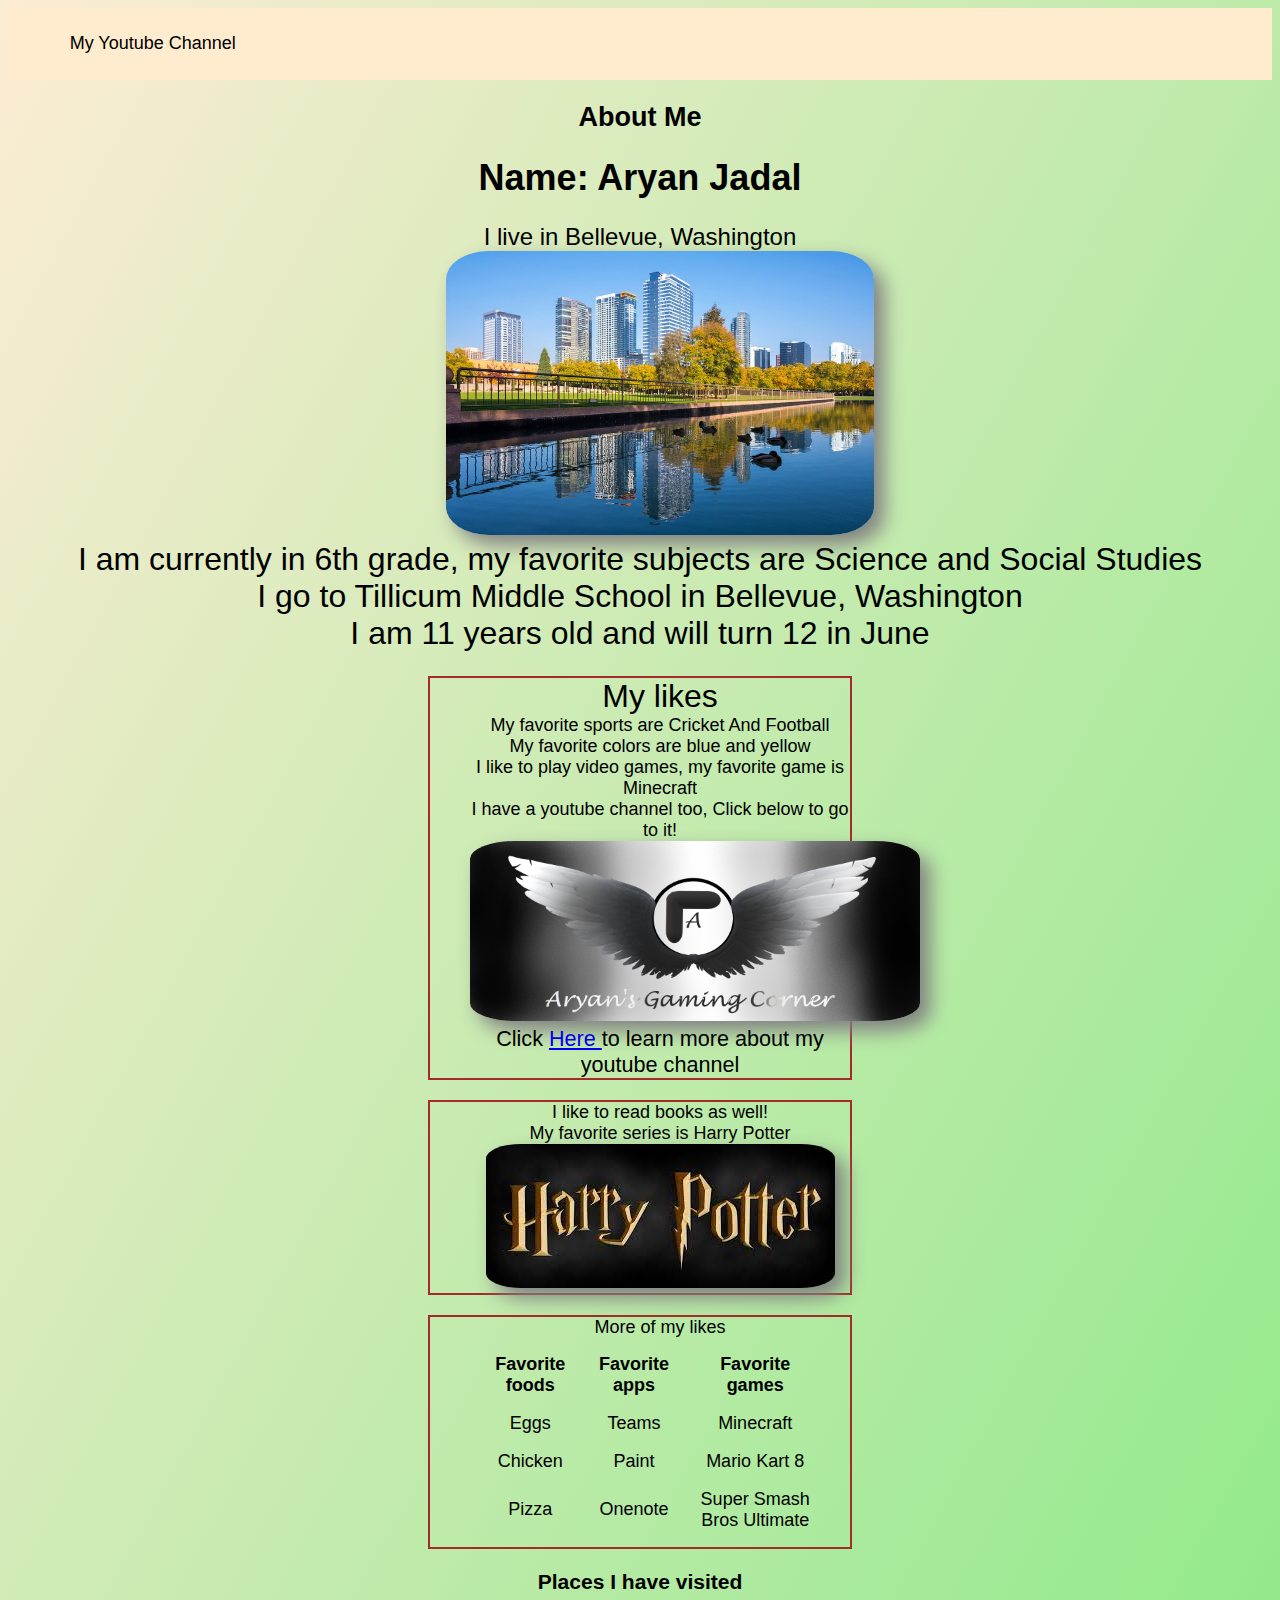
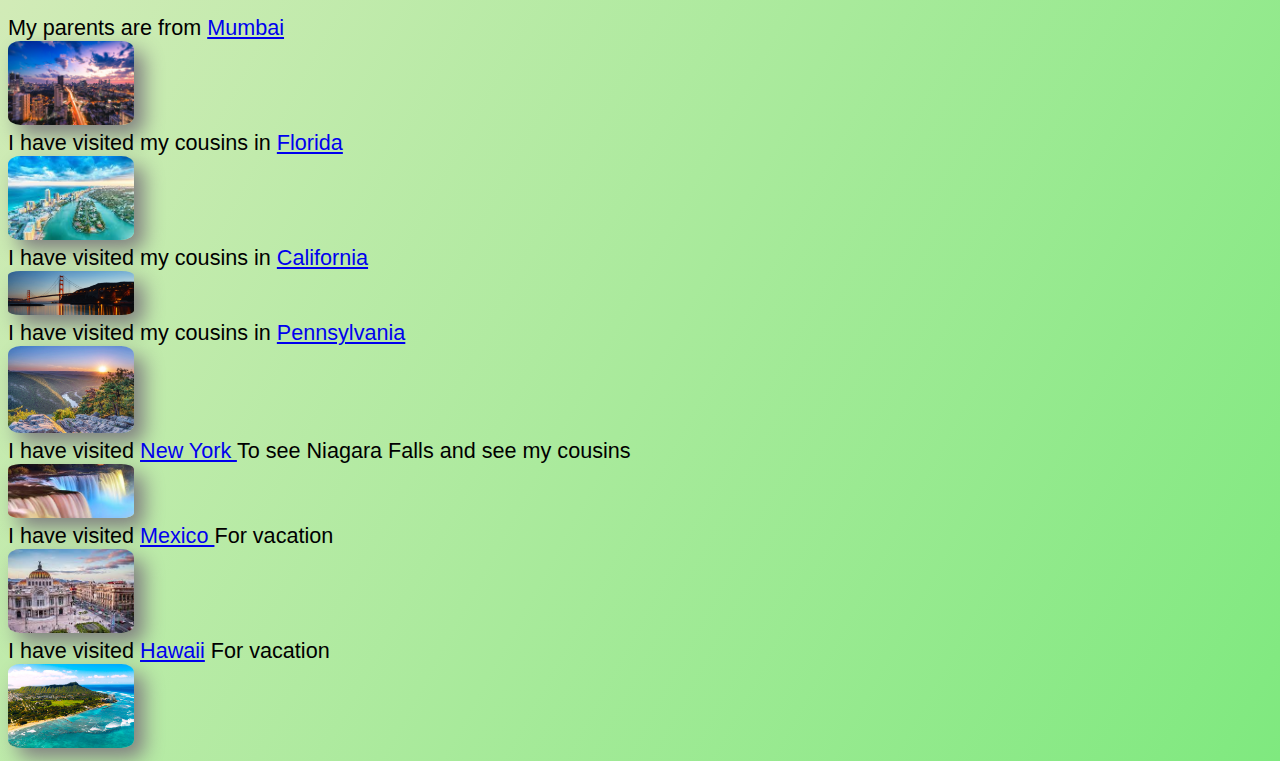
==== index.html @ ae7cb2ac "Add files via upload" ====
<!DOCTYPE html>
<html lang="en">
<head>
    <style>  

    </style>
    <title>About Me | Aryan Jadal</title>
    <link rel="stylesheet" href="FinalProjectCSS.css">
</head>

<body>
    <nav id = "topnav">
        <a href="MyYoutubeChannel.html"> My Youtube Channel </a>
    </nav>
    
    <h2 style="text-align: center;font-family: -apple-system, BlinkMacSystemFont, 'Segoe UI', Roboto, Oxygen, Ubuntu, Cantarell, 'Open Sans', 'Helvetica Neue', sans-serif;">About Me</h2>
    <h1 style="text-align: center;font-family: -apple-system, BlinkMacSystemFont, 'Segoe UI', Roboto, Oxygen, Ubuntu, Cantarell, 'Open Sans', 'Helvetica Neue', sans-serif;">Name: Aryan Jadal </h1>  
    <dl style="text-align: center;font-family: -apple-system, BlinkMacSystemFont, 'Segoe UI', Roboto, Oxygen, Ubuntu, Cantarell, 'Open Sans', 'Helvetica Neue', sans-serif;font-size: x-large;">
        <dt>I live in Bellevue, Washington</dt>
        <dd><img src="washington-bellevue-top-attractions-bellevue-downtown-park.jpg" width="35%"></img></dd>   
                                              
                                      
        <dt style="text-align: center;font-size: xx-large;font-family: -apple-system, BlinkMacSystemFont, 'Segoe UI', Roboto, Oxygen, Ubuntu, Cantarell, 'Open Sans', 'Helvetica Neue', sans-serif;">I am currently in 6th grade, my favorite subjects are Science and Social Studies</dt>         
        <dt style="text-align: center;font-size: xx-large;font-family: -apple-system, BlinkMacSystemFont, 'Segoe UI', Roboto, Oxygen, Ubuntu, Cantarell, 'Open Sans', 'Helvetica Neue', sans-serif;">I go to Tillicum Middle School in Bellevue, Washington</dt>                                   
        <dt style="text-align: center;font-size: xx-large;font-family: -apple-system, BlinkMacSystemFont, 'Segoe UI', Roboto, Oxygen, Ubuntu, Cantarell, 'Open Sans', 'Helvetica Neue', sans-serif;">I am 11 years old and will turn 12 in June</dt>     
    </dl>
    <ul style="text-align:center;font-family: -apple-system, BlinkMacSystemFont, 'Segoe UI', Roboto, Oxygen, Ubuntu, Cantarell, 'Open Sans', 'Helvetica Neue', sans-serif;">
        <li style="font-size: xx-large;">My likes</li>
        <li>My favorite sports are Cricket And Football</li>
        <li>My favorite colors are blue and yellow</li>
        <li style=>I like to play video games, my favorite game is Minecraft</li>
        <li>I have a youtube channel too, Click below to go to it!
            <br>
            <a href= "https://www.youtube.com/channel/UC2FLCGFie0o9cGVD19udp7Q"><img src="yt thing again.png" width="450" height="180"alt="myimage"></img></a>
            <dt style="font-size: larger;">Click <a href="MyYoutubeChannel.html"> Here </a>to learn more about my youtube channel </dt>

            
        </li>
    </ul>
</div>
    <ul style="text-align:center;font-family:-apple-system, BlinkMacSystemFont, 'Segoe UI', Roboto, Oxygen, Ubuntu, Cantarell, 'Open Sans', 'Helvetica Neue', sans-serif    ">
        <li>I like to read books as well!</li>
        <li>My favorite series is Harry Potter
            <br>
            <img src="HarryPotterLogo.png" alt="myimage"></img></a>
        </li>

        </ul>   
        <ul style="text-align:center;font-family:-apple-system, BlinkMacSystemFont, 'Segoe UI', Roboto, Oxygen, Ubuntu, Cantarell, 'Open Sans', 'Helvetica Neue', sans-serif;">
        <li style="align-content:center;">  
            <table style="border-spacing: 15px;border: black;background-color:float:center;margin: auto;">
            <caption">More of my likes</caption>
            </tr>
            <tr>
                <th>Favorite foods</th>
                <th>Favorite apps</th>
                <th>Favorite games</th>
            </tr>
            <tr>
                <td>Eggs</td>
                <td>Teams</td>
                <td>Minecraft <td>
            </tr>
            <tr>
                <td>Chicken</td>
                <td>Paint</td>
                <td>Mario Kart 8</td>
            </tr>
            <tr>
                <td>Pizza</td>
                <td>Onenote</td>
                <td>Super Smash Bros Ultimate</td>
            </tr>
            </table>
            
        </li>
    </ul>
    
        <h3 style="text-align: center;">Places I have visited</h3>
        
        <dt style="font-size: larger;">My parents are from <a href="https://en.wikipedia.org/wiki/Mumbai"> Mumbai</a></dt>
        <img src="Mumbai.png" width="10%" >
        <dt style="font-size: larger;">I have visited my cousins in <a href="https://en.wikipedia.org/wiki/Florida">Florida</a></dt>
        <img src="Florida.PNG" width="10%">
        <dt style="font-size: larger;">I have visited my cousins in <a href="https://en.wikipedia.org/wiki/California">California</a></dt>
        <img src="California.png" width="10%">
        <dt style="font-size: larger;">I have visited my cousins in <a href="https://en.wikipedia.org/wiki/Pennsylvania">Pennsylvania</a></dt>
        <img src="pennsylvania.png" width="10%">
        <dt style="font-size: larger;">I have visited <a href="https://en.wikipedia.org/wiki/New York"> New York </a> To see Niagara Falls and see my cousins </dt>
        <img src="niagarafalls.png" width="10%">
        <dt style="font-size: larger;">I have visited <a href="https://en.wikipedia.org/wiki/Mexico"> Mexico </a> For vacation </dt>
        <img src="mexico.png" width="10%">
        <dt style="font-size: larger;">I have visited <a href="https://en.wikipedia.org/wiki/Hawaii"> Hawaii</a> For vacation </dt>
        <img src="hawaii.png" width="10%">




    
</body>
</html>
---- FinalProjectCSS.css ----
img{
    box-shadow:gray 10px 10px 20px;
    border-radius: 10%; 
}
body{
    
    
    font-family: -apple-system, BlinkMacSystemFont, 'Segoe UI', Roboto, Oxygen, Ubuntu, Cantarell, 'Open Sans', 'Helvetica Neue', sans-serif;
    font-size:large;
    background-image: linear-gradient(to bottom right, #fcecd4,rgb(127, 233, 127));
}

h2{
    transition: .96s ease-out opacity,1.2s ease-out transform;
    style="text-align: center;font-family: -apple-system, BlinkMacSystemFont, 'Segoe UI', Roboto, Oxygen, Ubuntu, Cantarell, 'Open Sans', 'Helvetica Neue', sans-serif;">
}
ul{
    border:2px brown solid;
    width:30%;
    margin:auto;
    margin-bottom:20px;
}
li{
    list-style-type: none;
} 
#topnav{
    padding:2%;
    background-color: blanchedalmond;
    
}
nav a{
    margin: 3%;
    text-decoration: none;
    color: black;
}
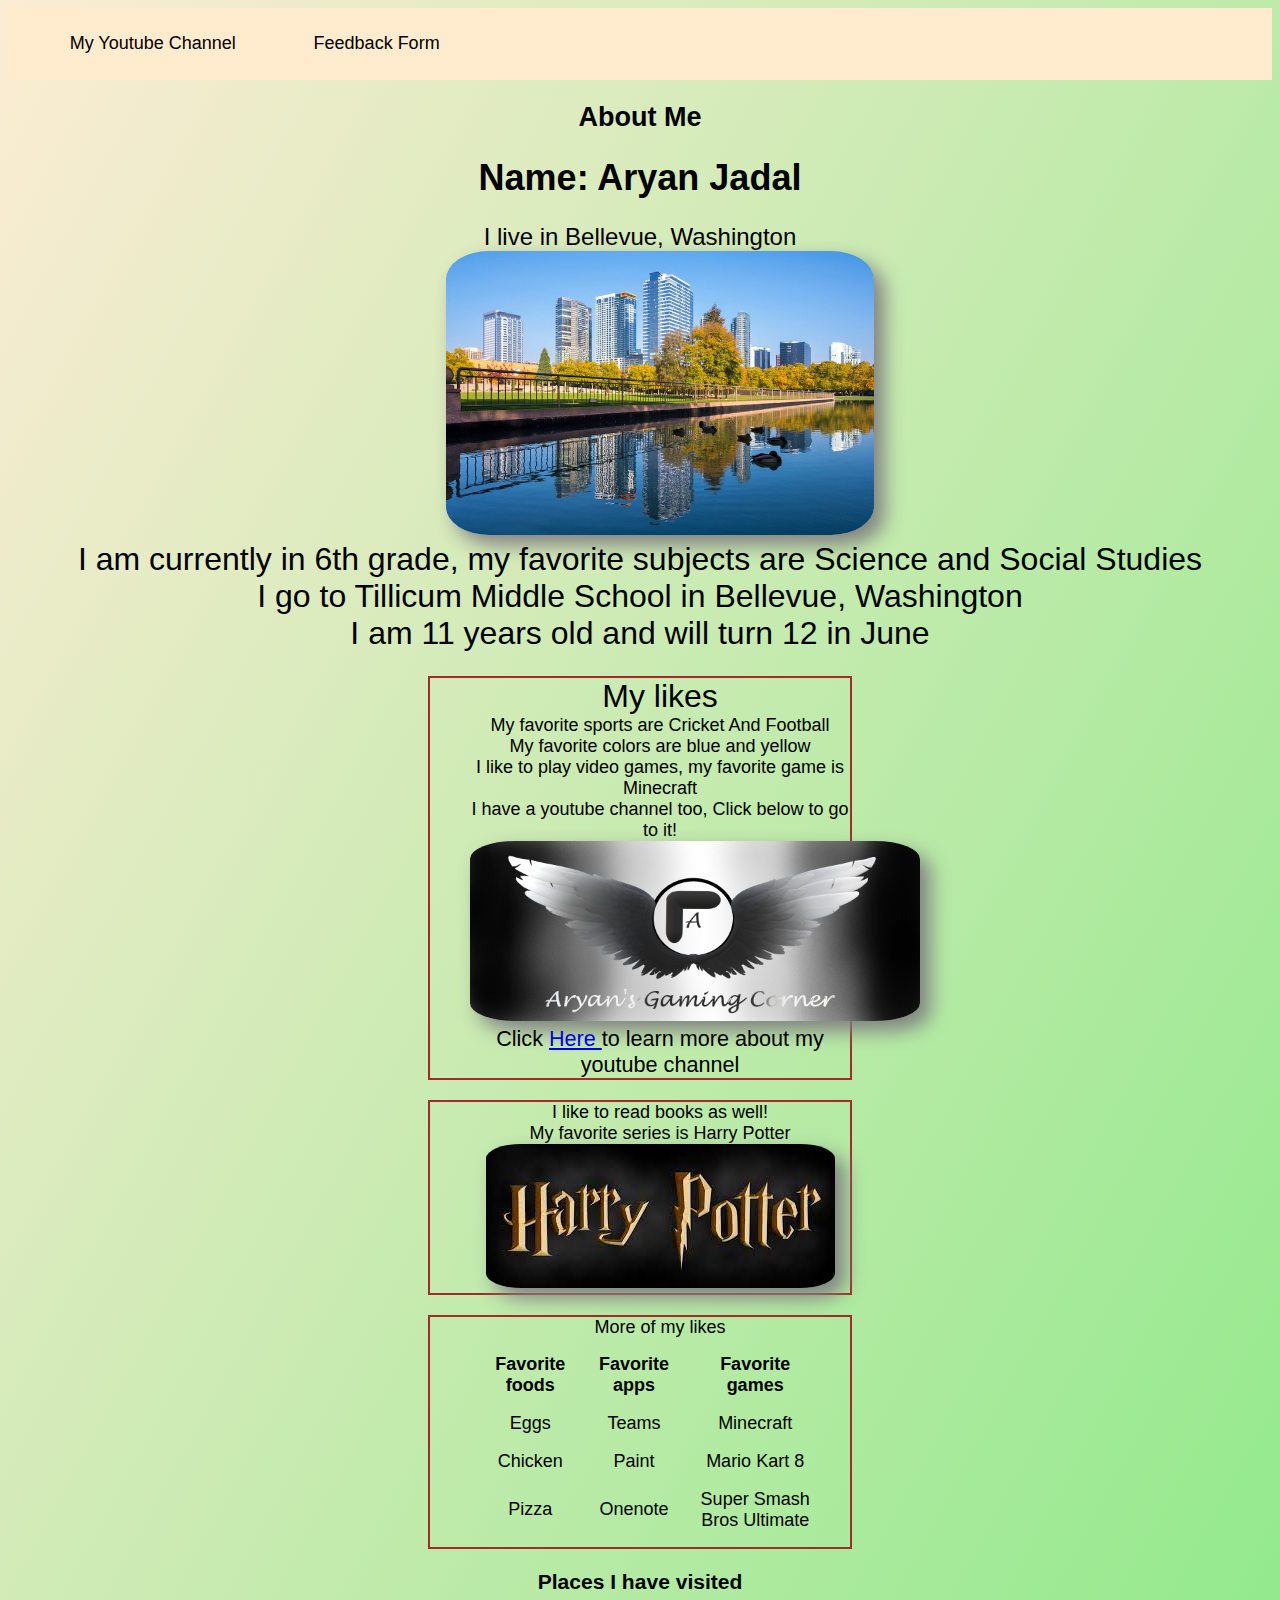
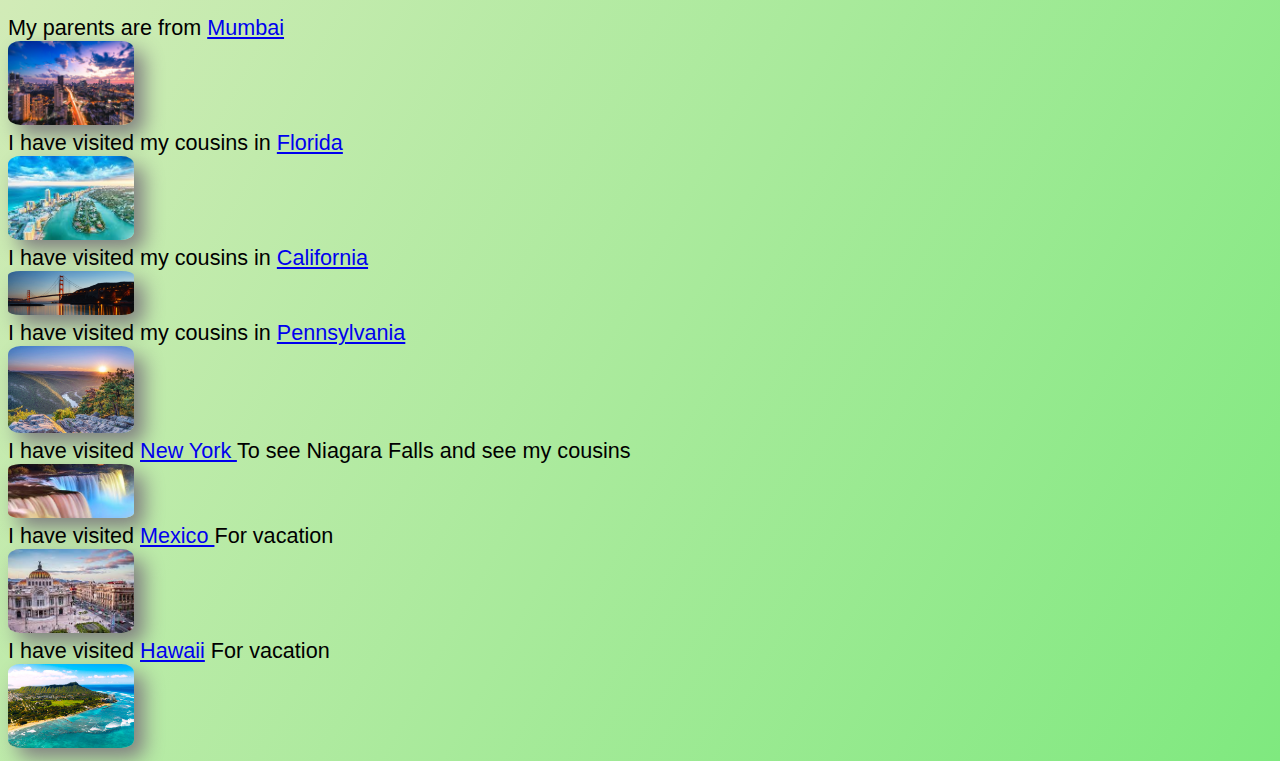
==== commit 572ca0af: "Add files via upload" ====
--- a/index.html
+++ b/index.html
@@ -11,6 +11,8 @@
 <body>
     <nav id = "topnav">
         <a href="MyYoutubeChannel.html"> My Youtube Channel </a>
+        <a href="form.html"> Feedback Form</a>
+
     </nav>
     
     <h2 style="text-align: center;font-family: -apple-system, BlinkMacSystemFont, 'Segoe UI', Roboto, Oxygen, Ubuntu, Cantarell, 'Open Sans', 'Helvetica Neue', sans-serif;">About Me</h2>
@@ -78,7 +80,7 @@
     
         <h3 style="text-align: center;">Places I have visited</h3>
         
-        <dt style="font-size: larger;">My parents are from <a href="https://en.wikipedia.org/wiki/Mumbai"> Mumbai</a></dt>
+        <dt style="font-size: larger;`">My parents are from <a href="https://en.wikipedia.org/wiki/Mumbai"> Mumbai</a></dt>
         <img src="Mumbai.png" width="10%" >
         <dt style="font-size: larger;">I have visited my cousins in <a href="https://en.wikipedia.org/wiki/Florida">Florida</a></dt>
         <img src="Florida.PNG" width="10%">
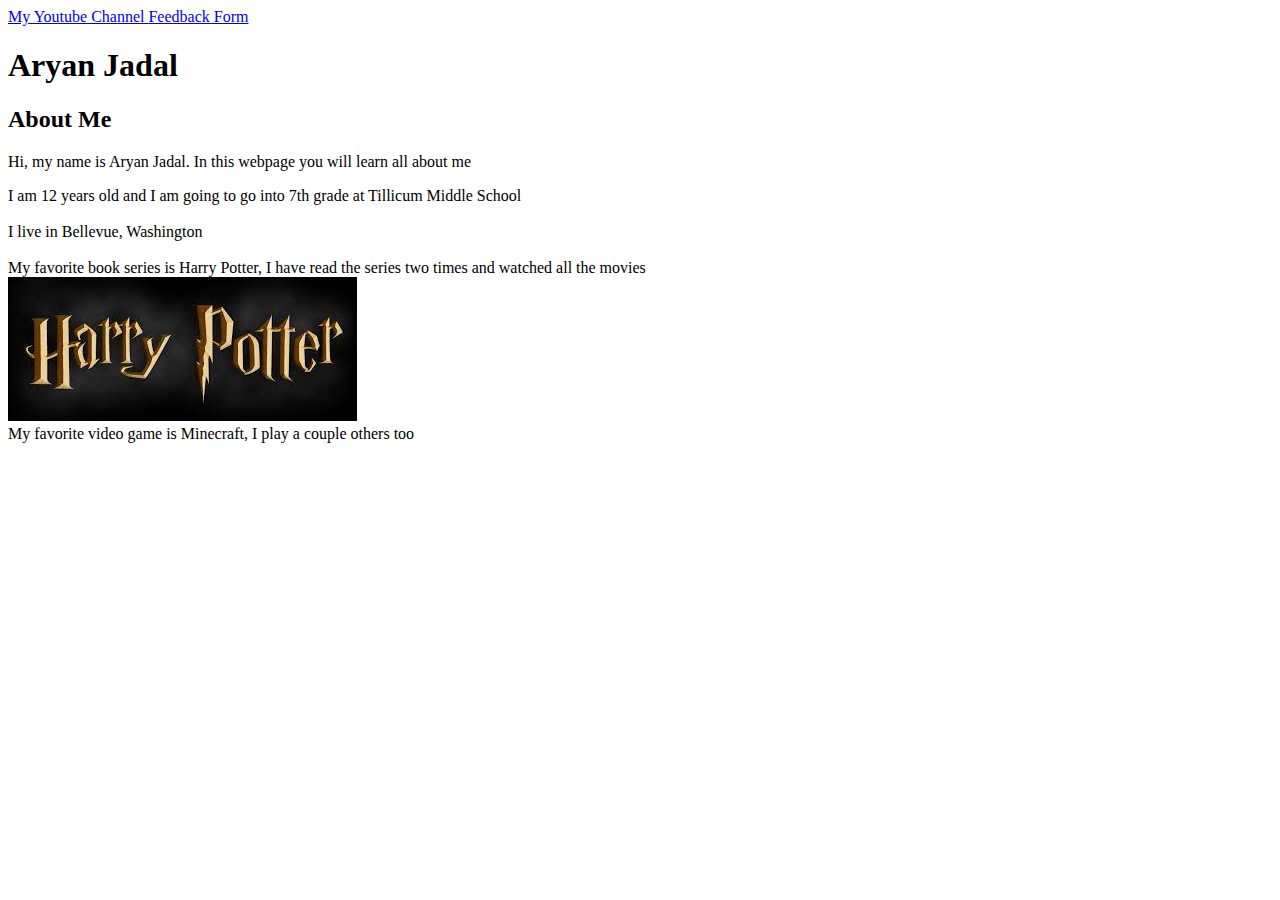
==== commit 79d85eec: "Add files via upload" ====
--- a/index.html
+++ b/index.html
@@ -1,103 +1,34 @@
 <!DOCTYPE html>
 <html lang="en">
 <head>
-    <style>  
+    <title>About Me | Aryan Jadal</title>
+    <link rel="stylesheet" href="rough.css">
 
-    </style>
-    <title>About Me | Aryan Jadal</title>
-    <link rel="stylesheet" href="FinalProjectCSS.css">
 </head>
-
 <body>
     <nav id = "topnav">
         <a href="MyYoutubeChannel.html"> My Youtube Channel </a>
         <a href="form.html"> Feedback Form</a>
+    </nav>
+    <h1>Aryan Jadal</h1>
+    <h2>About Me</h2>
+    <p>Hi, my name is Aryan Jadal. In this webpage you will learn all about me </p>
+    <div class="centerblock"> 
+        <div class="square">I am 12 years old and I am going to go into 7th grade at Tillicum Middle School</div> 
+    </div>
+    <br>
+    <div class="centerblock"> 
+        <div class="square">I live in Bellevue, Washington</div> 
+    </div>
+    <br>
+    <div class="centerblock"> 
+        <div class="square">My favorite book series is Harry Potter, I have read the series two times and watched all the movies</div> 
+    </div>
+    <img src="HarryPotterLogo.png">
+    <br>
+    <div class="centerblock"> 
+        <div class="square">My favorite video game is Minecraft, I play a couple others too</div> 
+    </div>
+</body>
 
-    </nav>
-    
-    <h2 style="text-align: center;font-family: -apple-system, BlinkMacSystemFont, 'Segoe UI', Roboto, Oxygen, Ubuntu, Cantarell, 'Open Sans', 'Helvetica Neue', sans-serif;">About Me</h2>
-    <h1 style="text-align: center;font-family: -apple-system, BlinkMacSystemFont, 'Segoe UI', Roboto, Oxygen, Ubuntu, Cantarell, 'Open Sans', 'Helvetica Neue', sans-serif;">Name: Aryan Jadal </h1>  
-    <dl style="text-align: center;font-family: -apple-system, BlinkMacSystemFont, 'Segoe UI', Roboto, Oxygen, Ubuntu, Cantarell, 'Open Sans', 'Helvetica Neue', sans-serif;font-size: x-large;">
-        <dt>I live in Bellevue, Washington</dt>
-        <dd><img src="washington-bellevue-top-attractions-bellevue-downtown-park.jpg" width="35%"></img></dd>   
-                                              
-                                      
-        <dt style="text-align: center;font-size: xx-large;font-family: -apple-system, BlinkMacSystemFont, 'Segoe UI', Roboto, Oxygen, Ubuntu, Cantarell, 'Open Sans', 'Helvetica Neue', sans-serif;">I am currently in 6th grade, my favorite subjects are Science and Social Studies</dt>         
-        <dt style="text-align: center;font-size: xx-large;font-family: -apple-system, BlinkMacSystemFont, 'Segoe UI', Roboto, Oxygen, Ubuntu, Cantarell, 'Open Sans', 'Helvetica Neue', sans-serif;">I go to Tillicum Middle School in Bellevue, Washington</dt>                                   
-        <dt style="text-align: center;font-size: xx-large;font-family: -apple-system, BlinkMacSystemFont, 'Segoe UI', Roboto, Oxygen, Ubuntu, Cantarell, 'Open Sans', 'Helvetica Neue', sans-serif;">I am 11 years old and will turn 12 in June</dt>     
-    </dl>
-    <ul style="text-align:center;font-family: -apple-system, BlinkMacSystemFont, 'Segoe UI', Roboto, Oxygen, Ubuntu, Cantarell, 'Open Sans', 'Helvetica Neue', sans-serif;">
-        <li style="font-size: xx-large;">My likes</li>
-        <li>My favorite sports are Cricket And Football</li>
-        <li>My favorite colors are blue and yellow</li>
-        <li style=>I like to play video games, my favorite game is Minecraft</li>
-        <li>I have a youtube channel too, Click below to go to it!
-            <br>
-            <a href= "https://www.youtube.com/channel/UC2FLCGFie0o9cGVD19udp7Q"><img src="yt thing again.png" width="450" height="180"alt="myimage"></img></a>
-            <dt style="font-size: larger;">Click <a href="MyYoutubeChannel.html"> Here </a>to learn more about my youtube channel </dt>
-
-            
-        </li>
-    </ul>
-</div>
-    <ul style="text-align:center;font-family:-apple-system, BlinkMacSystemFont, 'Segoe UI', Roboto, Oxygen, Ubuntu, Cantarell, 'Open Sans', 'Helvetica Neue', sans-serif    ">
-        <li>I like to read books as well!</li>
-        <li>My favorite series is Harry Potter
-            <br>
-            <img src="HarryPotterLogo.png" alt="myimage"></img></a>
-        </li>
-
-        </ul>   
-        <ul style="text-align:center;font-family:-apple-system, BlinkMacSystemFont, 'Segoe UI', Roboto, Oxygen, Ubuntu, Cantarell, 'Open Sans', 'Helvetica Neue', sans-serif;">
-        <li style="align-content:center;">  
-            <table style="border-spacing: 15px;border: black;background-color:float:center;margin: auto;">
-            <caption">More of my likes</caption>
-            </tr>
-            <tr>
-                <th>Favorite foods</th>
-                <th>Favorite apps</th>
-                <th>Favorite games</th>
-            </tr>
-            <tr>
-                <td>Eggs</td>
-                <td>Teams</td>
-                <td>Minecraft <td>
-            </tr>
-            <tr>
-                <td>Chicken</td>
-                <td>Paint</td>
-                <td>Mario Kart 8</td>
-            </tr>
-            <tr>
-                <td>Pizza</td>
-                <td>Onenote</td>
-                <td>Super Smash Bros Ultimate</td>
-            </tr>
-            </table>
-            
-        </li>
-    </ul>
-    
-        <h3 style="text-align: center;">Places I have visited</h3>
-        
-        <dt style="font-size: larger;`">My parents are from <a href="https://en.wikipedia.org/wiki/Mumbai"> Mumbai</a></dt>
-        <img src="Mumbai.png" width="10%" >
-        <dt style="font-size: larger;">I have visited my cousins in <a href="https://en.wikipedia.org/wiki/Florida">Florida</a></dt>
-        <img src="Florida.PNG" width="10%">
-        <dt style="font-size: larger;">I have visited my cousins in <a href="https://en.wikipedia.org/wiki/California">California</a></dt>
-        <img src="California.png" width="10%">
-        <dt style="font-size: larger;">I have visited my cousins in <a href="https://en.wikipedia.org/wiki/Pennsylvania">Pennsylvania</a></dt>
-        <img src="pennsylvania.png" width="10%">
-        <dt style="font-size: larger;">I have visited <a href="https://en.wikipedia.org/wiki/New York"> New York </a> To see Niagara Falls and see my cousins </dt>
-        <img src="niagarafalls.png" width="10%">
-        <dt style="font-size: larger;">I have visited <a href="https://en.wikipedia.org/wiki/Mexico"> Mexico </a> For vacation </dt>
-        <img src="mexico.png" width="10%">
-        <dt style="font-size: larger;">I have visited <a href="https://en.wikipedia.org/wiki/Hawaii"> Hawaii</a> For vacation </dt>
-        <img src="hawaii.png" width="10%">
-
-
-
-
-    
-</body>
 </html>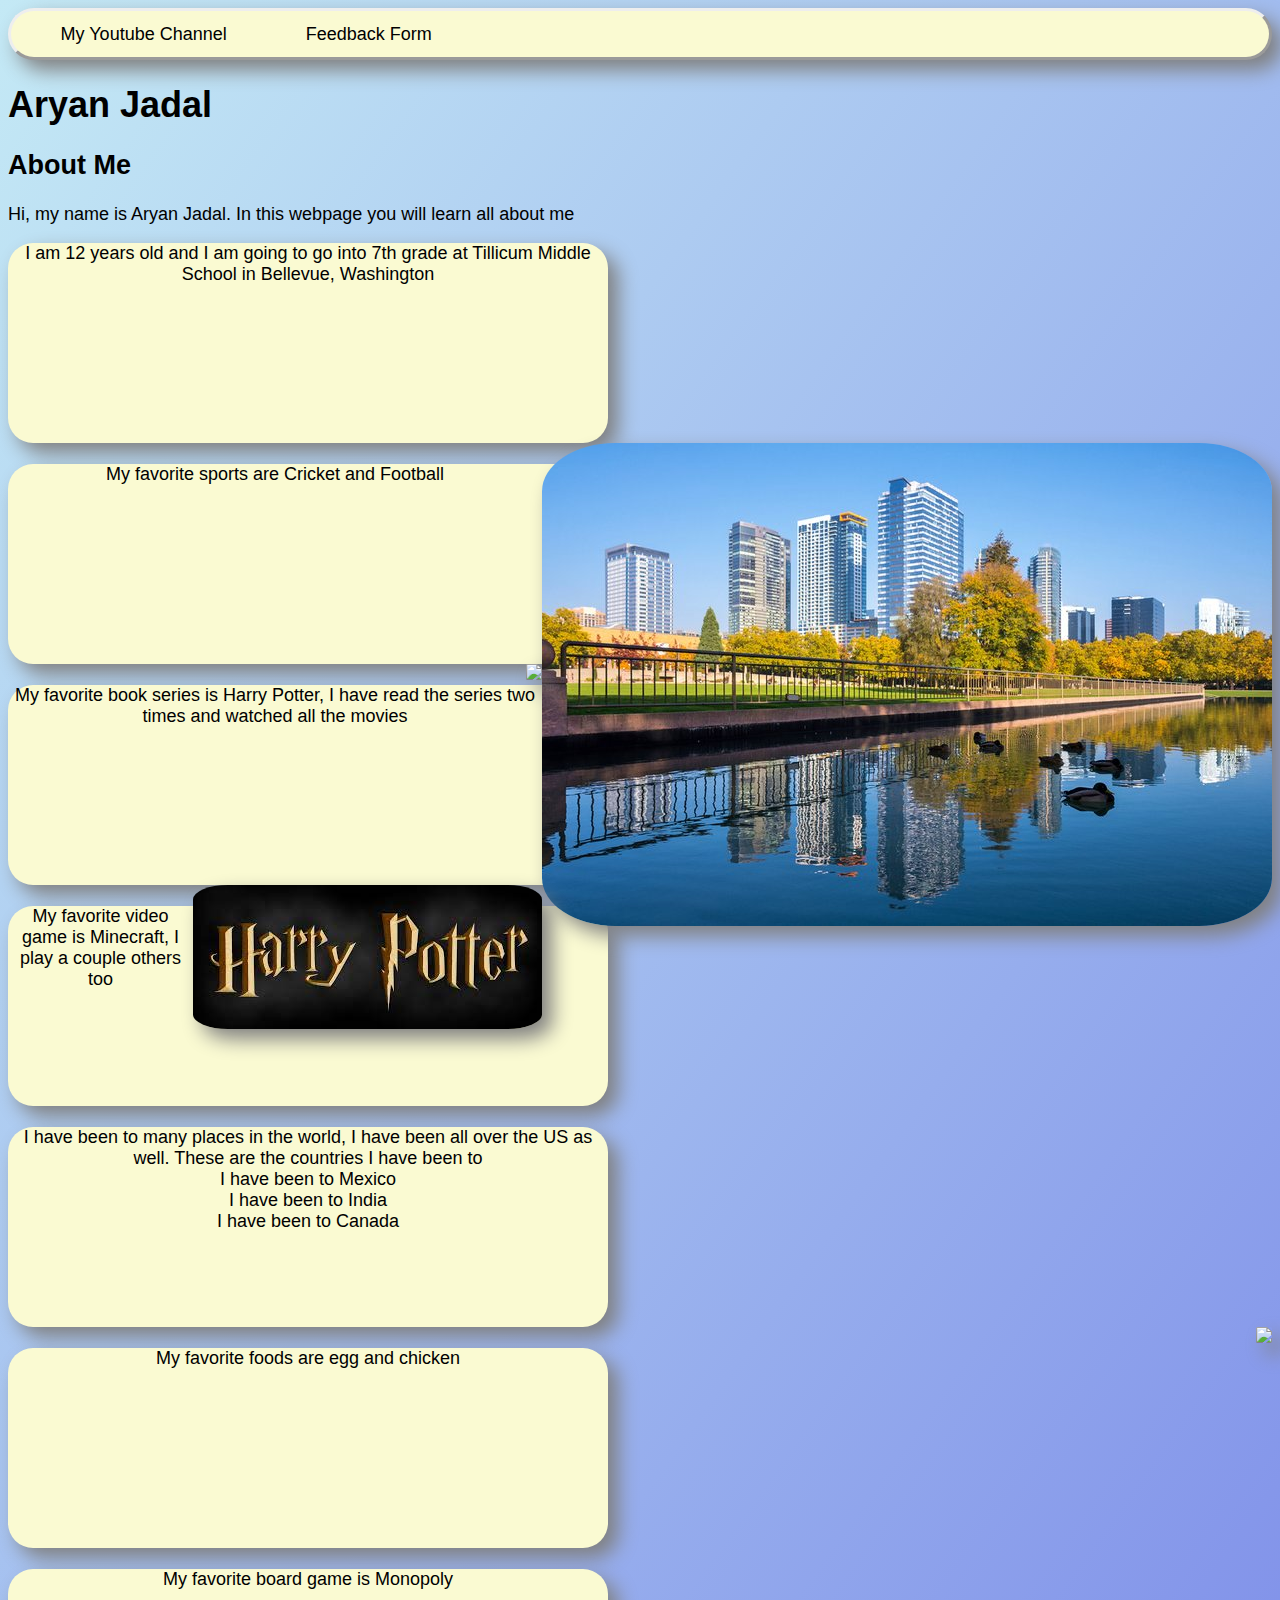
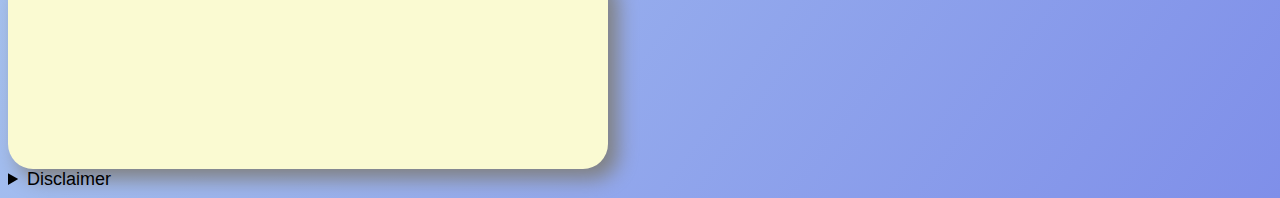
==== commit 49282c2f: "Add files via upload" ====
--- a/index.html
+++ b/index.html
@@ -2,7 +2,7 @@
 <html lang="en">
 <head>
     <title>About Me | Aryan Jadal</title>
-    <link rel="stylesheet" href="rough.css">
+    <link rel="stylesheet" href="finalproject.css">
 
 </head>
 <body>
@@ -13,22 +13,49 @@
     <h1>Aryan Jadal</h1>
     <h2>About Me</h2>
     <p>Hi, my name is Aryan Jadal. In this webpage you will learn all about me </p>
+    <div class="maincontent">
     <div class="centerblock"> 
-        <div class="square">I am 12 years old and I am going to go into 7th grade at Tillicum Middle School</div> 
+        <div class="square">I am 12 years old and I am going to go into 7th grade at Tillicum Middle School in Bellevue, Washington</div> 
+    <img src="washington-bellevue-top-attractions-bellevue-downtown-park.jpg">
+
     </div>
     <br>
     <div class="centerblock"> 
-        <div class="square">I live in Bellevue, Washington</div> 
+        <div class="square">My favorite sports are Cricket and Football</div> 
+    <img src="cricket.png">
+
     </div>
     <br>
     <div class="centerblock"> 
         <div class="square">My favorite book series is Harry Potter, I have read the series two times and watched all the movies</div> 
+    <img src="HarryPotterLogo.png">
+
     </div>
-    <img src="HarryPotterLogo.png">
     <br>
     <div class="centerblock"> 
-        <div class="square">My favorite video game is Minecraft, I play a couple others too</div> 
+        <div class="square">My favorite video game is Minecraft, I play a couple others too</div>
     </div>
+    <br>
+    <div class="centerblock"> 
+        <div class="square">I have been to many places in the world, I have been all over the US as well. These are the countries I have been to
+        <li>I have been to Mexico</li>
+        <li>I have been to India</li>
+        <li>I have been to Canada</li>
+        
+    </div>
+    <img src="world-map-pro.png">
+
+    <br>
+    <div class="centerblock"> 
+        <div class="square">My favorite foods are egg and chicken</div>
+    </div>
+    <br>
+    <div class="centerblock"> 
+        <div class="square">My favorite board game is Monopoly</div>
+    </div>
+</div>
+    <footer><details><summary>Disclaimer</summary>This website belongs to Aryan Jadal, Copyright Aryan Jadal</details></footer>
+
 </body>
 
 </html>--- a/finalproject.css
+++ b/finalproject.css
@@ -0,0 +1,50 @@
+ .square{ 
+    width: 600px; 
+    height: 200px; 
+    Background-color: lightgoldenrodyellow;border-radius: 25px 25px 25px 25px ;  
+    text-align: center;
+    box-shadow:gray 10px 10px 20px;
+
+} 
+
+img{
+    box-shadow:gray 10px 10px 20px;
+    border-radius: 10%; 
+    float: right;
+}
+body{
+    
+    
+    font-family: -apple-system, BlinkMacSystemFont, 'Segoe UI', Roboto, Oxygen, Ubuntu, Cantarell, 'Open Sans', 'Helvetica Neue', sans-serif;
+    font-size:large;
+    background-image: linear-gradient(to bottom right, #c4e9f5,rgb(127, 143, 233));
+}
+
+h2{
+    transition: .96s ease-out opacity,1.2s ease-out transform;
+    style="text-align: center;font-family: -apple-system, BlinkMacSystemFont, 'Segoe UI', Roboto, Oxygen, Ubuntu, Cantarell, 'Open Sans', 'Helvetica Neue', sans-serif;">
+}
+ul{
+    border:2px brown solid;
+    width:30%;
+    margin:auto;
+    margin-bottom:20px;
+}
+li{
+    list-style-type: none;
+} 
+#topnav{
+    padding:1%;
+    background-color: lightgoldenrodyellow;
+    border-radius: 50px 50px 50px 50px ;  
+    border-style:outset;
+    box-shadow:gray 10px 10px 20px;
+}
+nav a{
+    margin: 3%;
+    text-decoration: none;
+    color: black;
+}
+div{
+
+}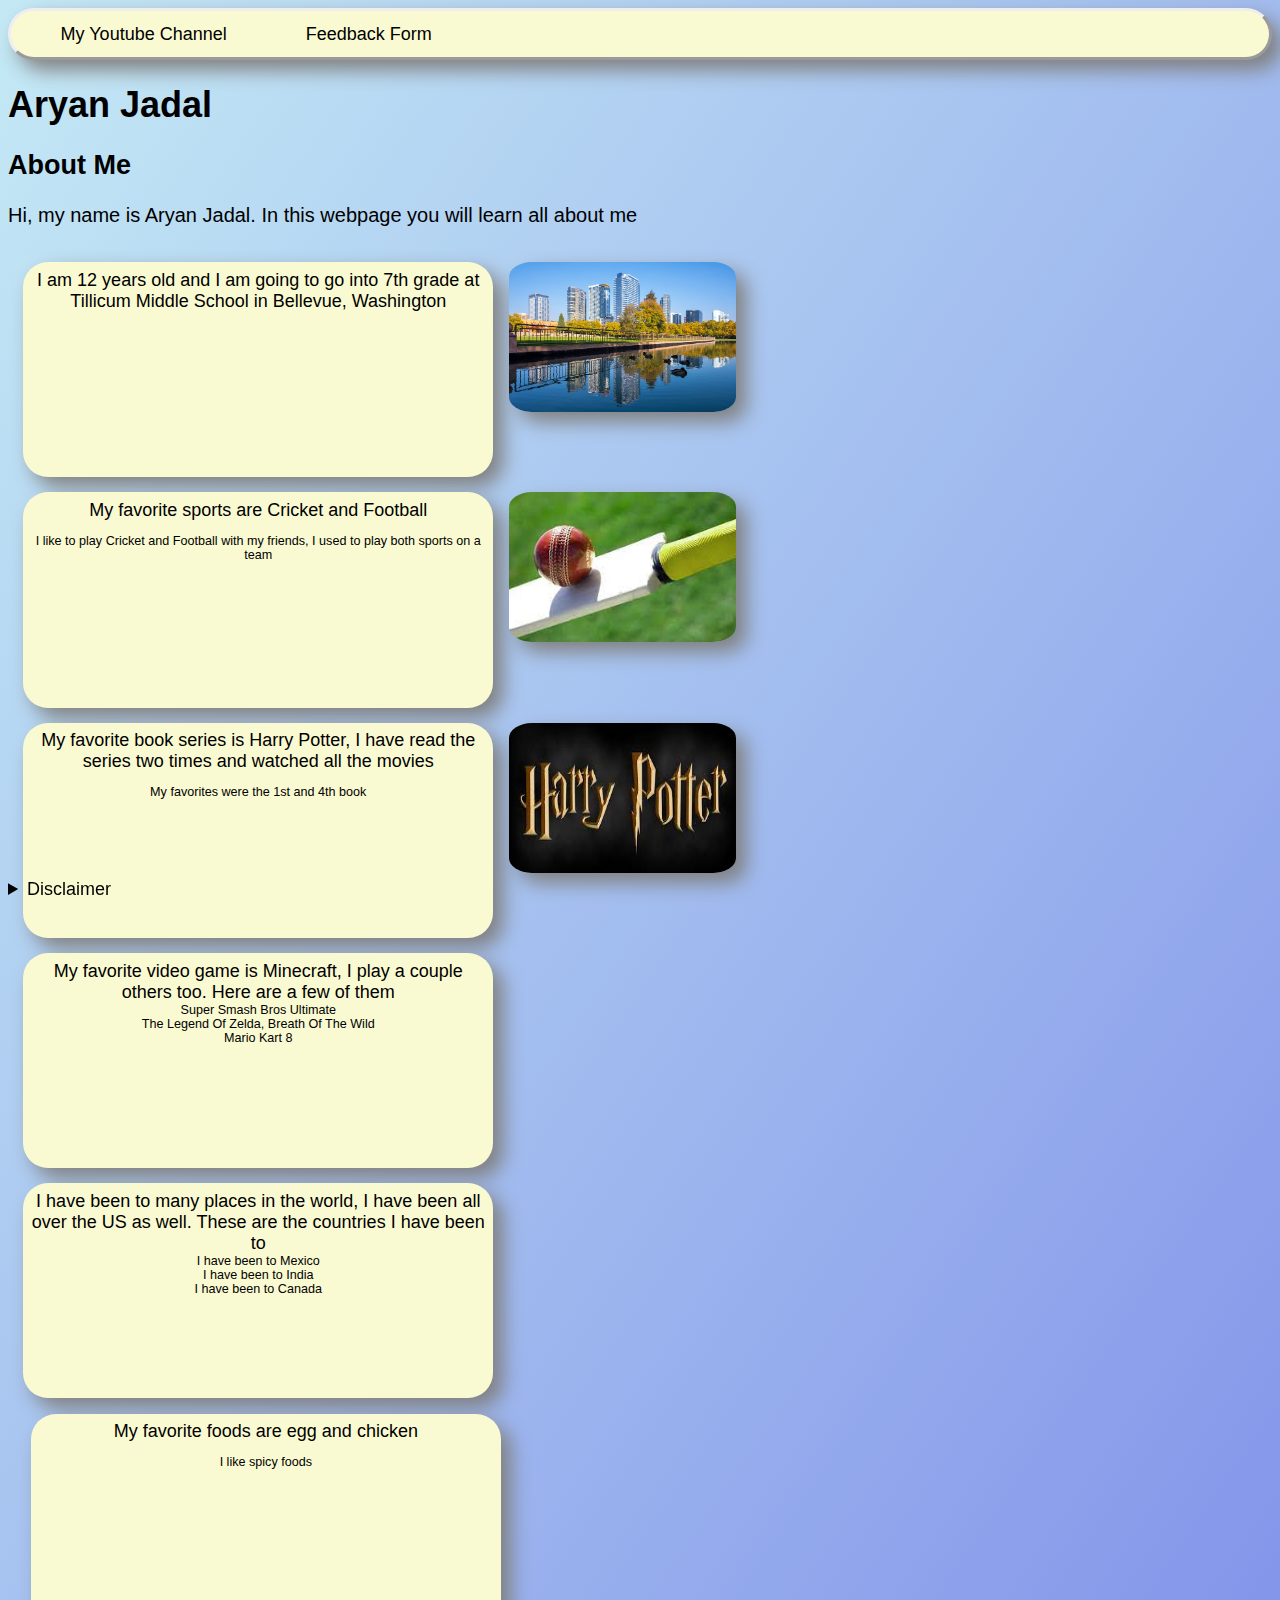
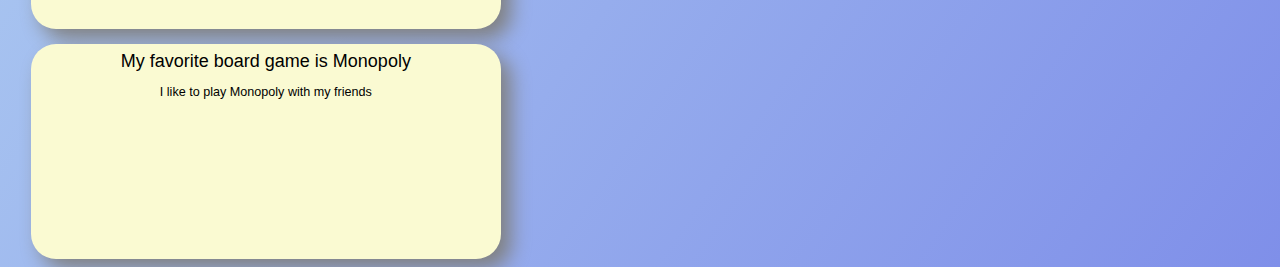
==== commit 09e9d13c: "Add files via upload" ====
--- a/index.html
+++ b/index.html
@@ -1,61 +1,74 @@
-<!DOCTYPE html>
-<html lang="en">
-<head>
-    <title>About Me | Aryan Jadal</title>
-    <link rel="stylesheet" href="finalproject.css">
+<!DOCTYPE html>                                                                                                                                                                                                                                                                                
+<html lang="en">                                                                                                                                                                                                                                                                                
+<head>                                                                                                                                                                                                                                                                                
+    <title>About Me | Aryan Jadal</title>                                                                                                                                                                                                                                                                                
+    <link rel="stylesheet" href="finalproject.css">                                                                                                                                                                                                                                                                                
+</head>                                                                                                                                                                                                                                                                                
+<body>                                                                                                                                                                                                                                                                                
+                                                                                                                                                                                                                                                                                    
+    <nav id = "topnav">                                                                                                                                                                                                                                                                                
+        <a href="MyYoutubeChannel.html"> My Youtube Channel </a>                                                                                                                                                                                                                                                                                
+        <a href="form.html"> Feedback Form</a>                                                                                                                                                                                                                                                                                
+    </nav>                                                                                                                                                                                                                                                                                
+    <h1>Aryan Jadal</h1>                                                                                                                                                                                                                                                                                
+    <h2>About Me</h2>                                                                                                                                                                                                                                                                                
+    <p id="mypara">Hi, my name is Aryan Jadal. In this webpage you will learn all about me</p>                                                                                                                                                                                                                                                                                                                                                                                                                                                                                                                                                          
+    <div class="maincontent">  
+        <div class="centerblock">                                                                                                                                                                                                                                                                                 
+            <div class="square">I am 12 years old and I am going to go into 7th grade at Tillicum Middle School in Bellevue, Washington</div>                                                                                                                                                                                                                                                                                 
+                                                                                                                                                                                                                                                                                            
+            <img src="washington-bellevue-top-attractions-bellevue-downtown-park.jpg">                                                                                                                                                                                                                                                                                
+        </div>                                                                                                                                                                                                                                                                                
+        <br>                                                                                                                                                                                                                                                                                
+        <div class="centerblock">                                                                                                                                                                                                                                                                                 
+            <div class="square">My favorite sports are Cricket and Football                                                                                                                                                                                                                                                                                
+            <p>I like to play Cricket and Football with my friends, I used to play both sports on a team</p>                                                                                                                                                                                                                                                                                 
+            </div>                                                                                                                                                                                                                                                                                
+            <img src="cricket.png">                                                                                                                                                                                                                                                                                
+        </div>                                                                                                                                                                                                                                                                                
+        <br>                                                                                                                                                                                                                                                                                
+        <div class="centerblock">                                                                                                                                                                                                                                                                                 
+            <div class="square">My favorite book series is Harry Potter, I have read the series two times and watched all the movies                                                                                                                                                                                                                                                                                
+                <p>My favorites were the 1st and 4th book</p>                                                                                                                                                                                                                                                                                 
+            </div>                                                                                                                                                                                                                                                                                
+            <p>                                                                                                                                                                                                                                                                                 
+            <img src="HarryPotterLogo.png">                                                                                                                                                                                                                                                                                
+                                                                                                                                                                                                                                                                                
+        </div>                                                                                                                                                                                                                                                                                
+        <br>                                                                                                                                                                                                                                                                                
+        <div class="centerblock">                                                                                                                                                                                                                                                                                 
+            <div class="square">My favorite video game is Minecraft, I play a couple others too. Here are a few of them                                                                                                                                                                                                                                                                                
+                <li>Super Smash Bros Ultimate</li>                                                                                                                                                                                                                                                                                
+                <li>The Legend Of Zelda, Breath Of The Wild</li>                                                                                                                                                                                                                                                                                
+                <li>Mario Kart 8</li>                                                                                                                                                                                                                                                                                
+                </div>                                                                                                                                                                                                                                                                                
+        </div>                                                                                                                                                                                                                                                                                
+        <br>                                                                                                                                                                                                                                                                                
+        <div class="centerblock">                                                                                                                                                                                                                                                                                 
+            <div class="square">I have been to many places in the world, I have been all over the US as well. These are the countries I have been to                                                                                                                                                                                                                                                                                
+            <li>I have been to Mexico</li>                                                                                                                                                                                                                                                                                
+            <li>I have been to India</li>                                                                                                                                                                                                                                                                                
+            <li>I have been to Canada</li>                                                                                                                                                                                                                                                                                
+        </div>                                                                                                                                                                                                                                                                                
+                                                                                                                                                                                                                                                                                
+        <br>                                                                                                                                                                                                                                                                                
+        <div class="centerblock">                                                                                                                                                                                                                                                                                 
+            <div class="square">My favorite foods are egg and chicken                                                                                                                                                                                                                                                                                
+                <p>I like spicy foods</p>                                                                                                                                                                                                                                                                                
+            </div>                                                                                                                                                                                                                                                                                
+        </div>                                                                                                                                                                                                                                                                                
+        <br>                                                                                                                                                                                                                                                                                
+        <div class="centerblock">                                                                                                                                                                                                                                                                                 
+            <div class="square">My favorite board game is Monopoly                                                                                                                                                                                                                                                                                
+                <p>I like to play Monopoly with my friends</p>                                                                                                                                                                                                                                                                                
+            </div>                                                                                                                                                                                                                                                                                
+        </div>                                                                                                                                                                                                                                                                                
+    </div>                                                                                                                                                                                                                                                                                
+    <footer><details><summary>Disclaimer</summary>This website belongs to Aryan Jadal, Copyright Aryan Jadal</details></footer>                                                                                                                                                                                                                                                                                
+<script>
+    mypara.style.fontSize="20px";
 
-</head>
-<body>
-    <nav id = "topnav">
-        <a href="MyYoutubeChannel.html"> My Youtube Channel </a>
-        <a href="form.html"> Feedback Form</a>
-    </nav>
-    <h1>Aryan Jadal</h1>
-    <h2>About Me</h2>
-    <p>Hi, my name is Aryan Jadal. In this webpage you will learn all about me </p>
-    <div class="maincontent">
-    <div class="centerblock"> 
-        <div class="square">I am 12 years old and I am going to go into 7th grade at Tillicum Middle School in Bellevue, Washington</div> 
-    <img src="washington-bellevue-top-attractions-bellevue-downtown-park.jpg">
-
-    </div>
-    <br>
-    <div class="centerblock"> 
-        <div class="square">My favorite sports are Cricket and Football</div> 
-    <img src="cricket.png">
-
-    </div>
-    <br>
-    <div class="centerblock"> 
-        <div class="square">My favorite book series is Harry Potter, I have read the series two times and watched all the movies</div> 
-    <img src="HarryPotterLogo.png">
-
-    </div>
-    <br>
-    <div class="centerblock"> 
-        <div class="square">My favorite video game is Minecraft, I play a couple others too</div>
-    </div>
-    <br>
-    <div class="centerblock"> 
-        <div class="square">I have been to many places in the world, I have been all over the US as well. These are the countries I have been to
-        <li>I have been to Mexico</li>
-        <li>I have been to India</li>
-        <li>I have been to Canada</li>
-        
-    </div>
-    <img src="world-map-pro.png">
-
-    <br>
-    <div class="centerblock"> 
-        <div class="square">My favorite foods are egg and chicken</div>
-    </div>
-    <br>
-    <div class="centerblock"> 
-        <div class="square">My favorite board game is Monopoly</div>
-    </div>
-</div>
-    <footer><details><summary>Disclaimer</summary>This website belongs to Aryan Jadal, Copyright Aryan Jadal</details></footer>
-
-</body>
-
-</html>+</script>                                                                                                                                                                                                                                                                        
+</body>                                                                                                                                                                                                                                                                                
+                                                                                                                                                                                                                                                                                
+</html>                                                                                                                                                                                                                                                                                --- a/finalproject.css
+++ b/finalproject.css
@@ -4,6 +4,10 @@
     Background-color: lightgoldenrodyellow;border-radius: 25px 25px 25px 25px ;  
     text-align: center;
     box-shadow:gray 10px 10px 20px;
+    padding: 1%;
+    float: left;
+    width: 60%;
+    margin: 1%;
 
 } 
 
@@ -11,6 +15,8 @@
     box-shadow:gray 10px 10px 20px;
     border-radius: 10%; 
     float: right;
+    height: 150px;
+    width: 300px;
 }
 body{
     
@@ -18,11 +24,12 @@
     font-family: -apple-system, BlinkMacSystemFont, 'Segoe UI', Roboto, Oxygen, Ubuntu, Cantarell, 'Open Sans', 'Helvetica Neue', sans-serif;
     font-size:large;
     background-image: linear-gradient(to bottom right, #c4e9f5,rgb(127, 143, 233));
+    float: center;
 }
 
 h2{
     transition: .96s ease-out opacity,1.2s ease-out transform;
-    style="text-align: center;font-family: -apple-system, BlinkMacSystemFont, 'Segoe UI', Roboto, Oxygen, Ubuntu, Cantarell, 'Open Sans', 'Helvetica Neue', sans-serif;">
+    text-align: left;font-family: -apple-system, BlinkMacSystemFont, 'Segoe UI', Roboto, Oxygen, Ubuntu, Cantarell, 'Open Sans', 'Helvetica Neue', sans-serif
 }
 ul{
     border:2px brown solid;
@@ -32,6 +39,7 @@
 }
 li{
     list-style-type: none;
+    font-size: 70%;
 } 
 #topnav{
     padding:1%;
@@ -45,6 +53,37 @@
     text-decoration: none;
     color: black;
 }
-div{
+.maincontent{
+    width:60%;
+    float: left;
+}
 
+
+.centerblock{
+    width: 100%;
+    margin: 1%;
+}
+.centerblock img{
+    float:left;
+    width: 30%;
+    margin: 1%;
+
+}
+footer{
+    display: block;
+    width: 100%;
+    position: fixed;
+    bottom: 0;
+    
+}
+details{
+    width: 98%;
+    float:left;
+}
+p{
+    font-size: 70%;
+}
+h3{
+    transition: .96s ease-out opacity,1.2s ease-out transform;
+    text-align: left;font-family: -apple-system, BlinkMacSystemFont, 'Segoe UI', Roboto, Oxygen, Ubuntu, Cantarell, 'Open Sans', 'Helvetica Neue', sans-serif
 }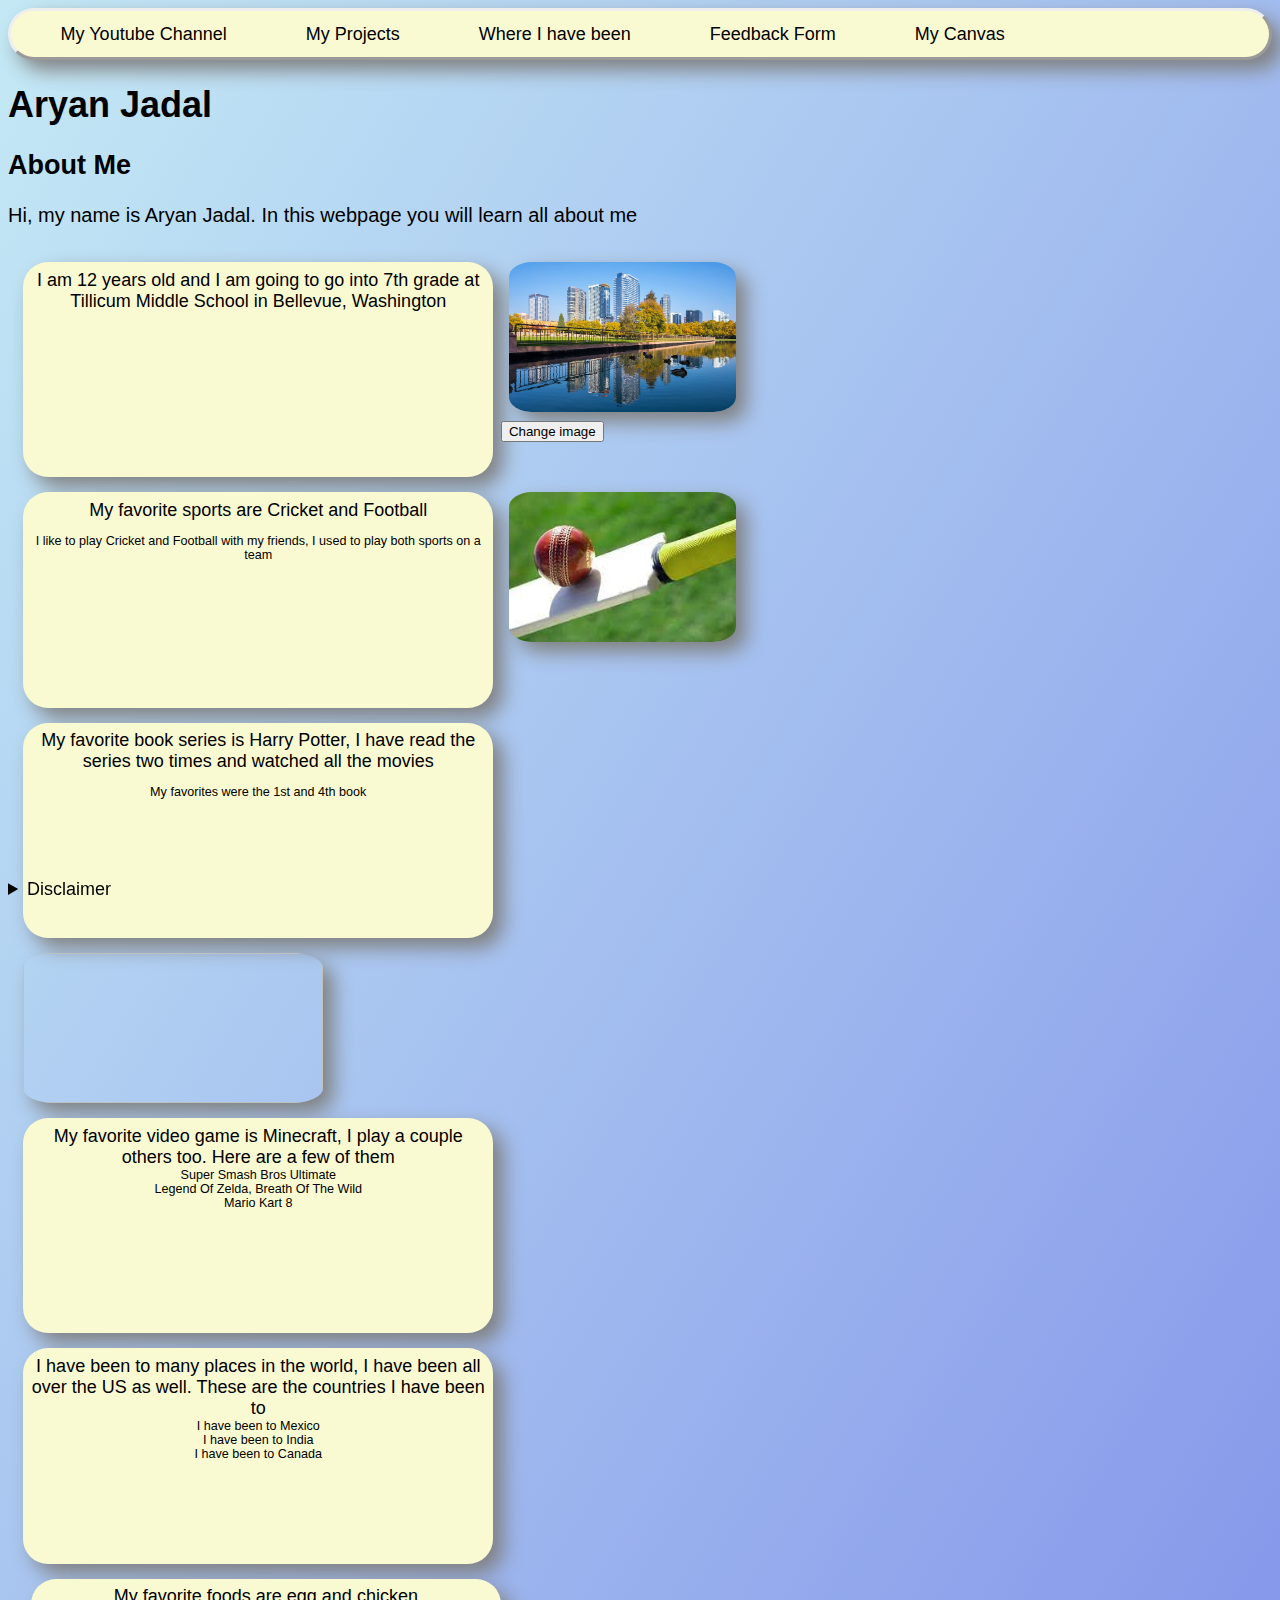
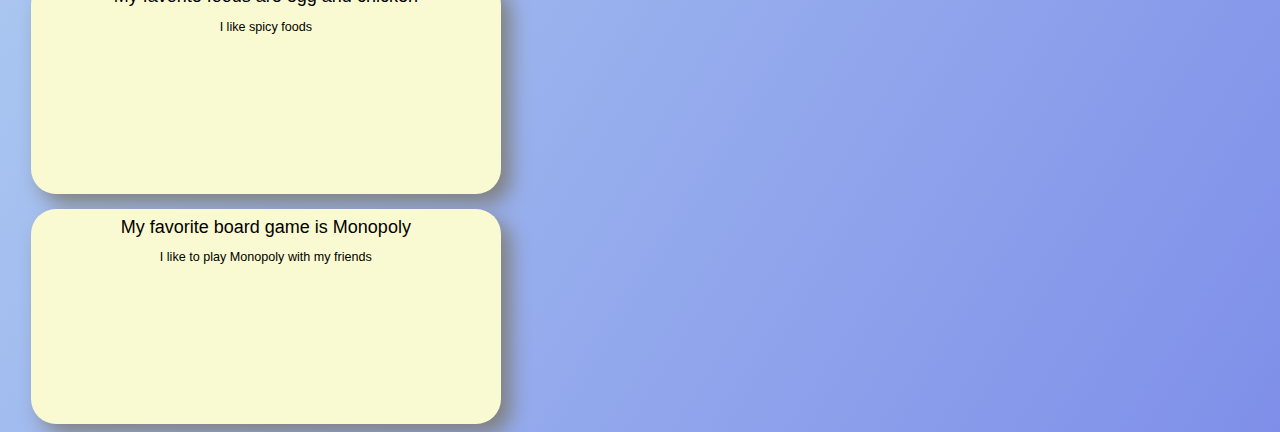
==== commit fe20deae: "Add files via upload" ====
--- a/index.html
+++ b/index.html
@@ -1,23 +1,30 @@
 <!DOCTYPE html>                                                                                                                                                                                                                                                                                
 <html lang="en">                                                                                                                                                                                                                                                                                
-<head>                                                                                                                                                                                                                                                                                
+<head>                                                                                                                                                                                                                                                                                 
     <title>About Me | Aryan Jadal</title>                                                                                                                                                                                                                                                                                
     <link rel="stylesheet" href="finalproject.css">                                                                                                                                                                                                                                                                                
 </head>                                                                                                                                                                                                                                                                                
-<body>                                                                                                                                                                                                                                                                                
-                                                                                                                                                                                                                                                                                    
+<body onload="loadimage();">                                                                                                                                                                                                                                                                                
+
     <nav id = "topnav">                                                                                                                                                                                                                                                                                
-        <a href="MyYoutubeChannel.html"> My Youtube Channel </a>                                                                                                                                                                                                                                                                                
-        <a href="form.html"> Feedback Form</a>                                                                                                                                                                                                                                                                                
+        <a href="MyYoutubeChannel.html"> My Youtube Channel </a>    
+        <a href="myprojects.html">My Projects</a>                                                                                                                                                                                                                                                                            
+        <a href="slideshow.html"> Where I have been</a> 
+        <a href="form.html"> Feedback Form</a>   
+        <a href="mycanvas.html"> My Canvas </a>
+        
+        
+                                                                                                                                                                                                                                                                                      
     </nav>                                                                                                                                                                                                                                                                                
-    <h1>Aryan Jadal</h1>                                                                                                                                                                                                                                                                                
+    <h1 id="heading" onmouseover="changestyle()" onmouseout="originalstyle()">Aryan Jadal</h1>                                                                                                                                                                                                                                                                                
     <h2>About Me</h2>                                                                                                                                                                                                                                                                                
     <p id="mypara">Hi, my name is Aryan Jadal. In this webpage you will learn all about me</p>                                                                                                                                                                                                                                                                                                                                                                                                                                                                                                                                                          
     <div class="maincontent">  
         <div class="centerblock">                                                                                                                                                                                                                                                                                 
             <div class="square">I am 12 years old and I am going to go into 7th grade at Tillicum Middle School in Bellevue, Washington</div>                                                                                                                                                                                                                                                                                 
                                                                                                                                                                                                                                                                                             
-            <img src="washington-bellevue-top-attractions-bellevue-downtown-park.jpg">                                                                                                                                                                                                                                                                                
+            <img id="changeimage"src="washington-bellevue-top-attractions-bellevue-downtown-park.jpg">
+            <button onclick="changeimg()">Change image</button>                                                                                                                                                                                                                                                                                
         </div>                                                                                                                                                                                                                                                                                
         <br>                                                                                                                                                                                                                                                                                
         <div class="centerblock">                                                                                                                                                                                                                                                                                 
@@ -32,14 +39,14 @@
                 <p>My favorites were the 1st and 4th book</p>                                                                                                                                                                                                                                                                                 
             </div>                                                                                                                                                                                                                                                                                
             <p>                                                                                                                                                                                                                                                                                 
-            <img src="HarryPotterLogo.png">                                                                                                                                                                                                                                                                                
+            <img id="myimg">                                                                                                                                                                                                                                                                                 
                                                                                                                                                                                                                                                                                 
         </div>                                                                                                                                                                                                                                                                                
         <br>                                                                                                                                                                                                                                                                                
         <div class="centerblock">                                                                                                                                                                                                                                                                                 
             <div class="square">My favorite video game is Minecraft, I play a couple others too. Here are a few of them                                                                                                                                                                                                                                                                                
                 <li>Super Smash Bros Ultimate</li>                                                                                                                                                                                                                                                                                
-                <li>The Legend Of Zelda, Breath Of The Wild</li>                                                                                                                                                                                                                                                                                
+                <li>Legend Of Zelda, Breath Of The Wild</li>                                                                                                                                                                                                                                                                                
                 <li>Mario Kart 8</li>                                                                                                                                                                                                                                                                                
                 </div>                                                                                                                                                                                                                                                                                
         </div>                                                                                                                                                                                                                                                                                
@@ -67,6 +74,22 @@
     <footer><details><summary>Disclaimer</summary>This website belongs to Aryan Jadal, Copyright Aryan Jadal</details></footer>                                                                                                                                                                                                                                                                                
 <script>
     mypara.style.fontSize="20px";
+    myimg.style.width="300px";
+    myimg.style.height="150px";
+    function changeimg(){
+        changeimage.src="seattlepic.png";
+
+    }
+    function changestyle(){
+        heading.style.color="blue";
+        heading.style.fontSize="50px";
+        
+    }
+    function originalstyle(){
+        heading.style.color="black";
+        heading.style.fontSize="43px";
+
+    }
 
 </script>                                                                                                                                                                                                                                                                        
 </body>                                                                                                                                                                                                                                                                                
